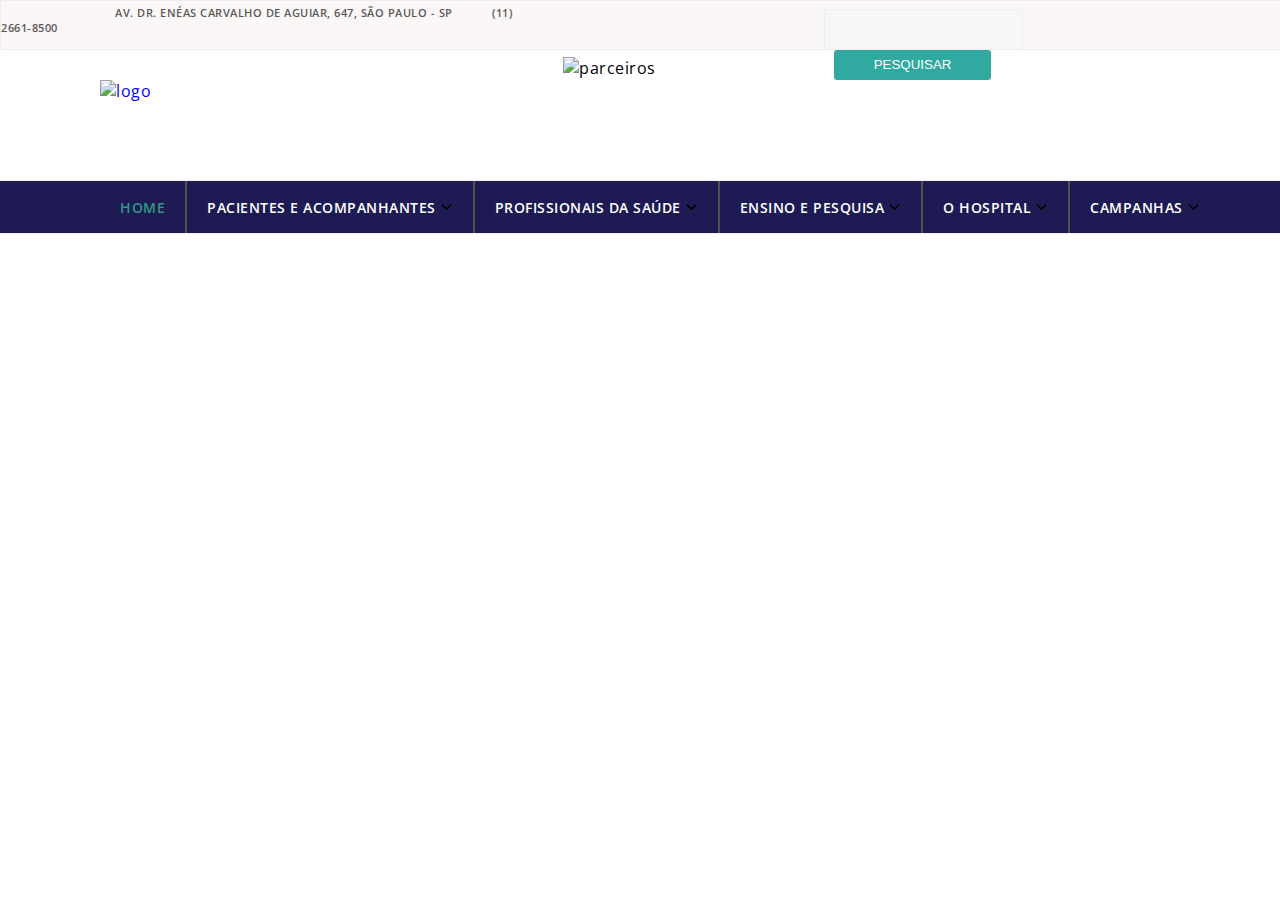
==== enfermagem.html @ 5bb4df2f "rafael / alterações no header 20/10/2023" ====
<!DOCTYPE html>
<html lang="pt-br">
<head>
    <meta charset="UTF-8">
    <meta name="viewport" content="width=device-width, initial-scale=1.0">
    <link rel="preconnect" href="https://fonts.googleapis.com">
    <link rel="preconnect" href="https://fonts.gstatic.com" crossorigin>
    <link href="https://fonts.googleapis.com/css2?family=Open+Sans:ital,wght@0,300;0,400;0,500;0,600;0,700;0,800;1,300;1,400;1,500;1,600;1,700;1,800&display=swap" rel="stylesheet">
    <link rel="stylesheet" href="style.css">

    
    <title>HOME</title>
</head>
<body>
    <div class="top-header">
        <div class="infos">
            <div class="endereco">
                <img src="https://icr.usp.br/wp-content/uploads/2017/11/location_ico.png" alt="">
                AV. DR. ENÉAS CARVALHO DE AGUIAR, 647, SÃO PAULO - SP
            </div>
            <div class="numero">
                <img src="https://icr.usp.br/wp-content/uploads/2017/11/phone_ico.png" alt="">
                (11) 2661-8500
            </div>
        </div>
        <div class="pesquisar">
            <input type="text">
            <button type="submit">PESQUISAR</button>
        </div>
    </div>
    <header>
        <div class="img-logos">
            <div class="logo-conteiner"><a href="#"><img src="https://icr.usp.br/wp-content/uploads/2022/04/logo-1.png" alt="logo" class="logo"></a></div>
            <div class="parceiros-conteiner"><img src="https://icr.usp.br/wp-content/uploads/2017/11/logos_icr_parceiros.png" alt="parceiros" class="parceiros"></div>
        </div>
        <nav>
            <div class="nav">
                <ul>
                    <li class="li-first"><a href="#" class="blue-nav" >HOME</a></li>
                    <li><a href="#">PACIENTES E ACOMPANHANTES<img src="imagens/angle-down-solid.svg" alt="" class="seta-nav"></a></li>
                    <li><a href="#">PROFISSIONAIS DA SAÚDE<img src="imagens/angle-down-solid.svg" alt="" class="seta-nav"></a></li>
                    <li><a href="#">ENSINO E PESQUISA<img src="imagens/angle-down-solid.svg" alt="" class="seta-nav"></a></li>
                    <li><a href="#">O HOSPITAL<img src="imagens/angle-down-solid.svg" alt="" class="seta-nav"></a></li>
                    <li class="li-end"><a href="#">CAMPANHAS<img src="imagens/angle-down-solid.svg" alt="" class="seta-nav"></a></li>
                </ul>
            </div>
        </nav>
    </header>
</body>
</html>
---- style.css ----
body{
    font-family: 'Open Sans', sans-serif;
    letter-spacing: 0.5px;
    font-size: 16px;
    font-style: normal;
    -webkit-font-smoothing: antialiased;
    
}
*{
    margin: 0px;
}
.top-header{    
    display: flex;
    background-color:#FCF7F7 ;
    border: 1px solid #eee;
    height: 48px;
    width: 100vw;
    color: #59595a;
    
}

.infos{
    margin-top: 3.5px;
    font-weight: 600;
    font-size: 11px;
}

.endereco{
    display: inline;
    margin-left: 100px;
    margin-right: 22px;
    cursor: pointer;
}

.numero{
    display: inline;
    margin-left: -8x;
    cursor: pointer;
}

.top-header img{
    margin-right: 10.5px;
    margin-top: 4px;

}

div.pesquisar{
    margin-left: 287px;
    margin-top: 8px;
    margin-right: 109px;
}

.pesquisar input{
    display: inline-block;
    padding: 6px 12px;
    background-color: #F7F7F7;
    border: 1px solid #eee;
    line-height: 1.70;
    width: 173px;
    color: #777;
    border-radius: 0;
    vertical-align: baseline;
    font-size: 1em;


    
}

.pesquisar input:focus{
    box-shadow: 0 0 0 0;
    outline: 0;
    border: 1px solid #eee;
}

.pesquisar button{
    color: #ffffff;
    background-color: #30aaa0;
    font-weight: 400;
    outline: 0;
    border: 0;
    border-radius: 3px;
    cursor: pointer;
    padding-inline:6px ;
    line-height: 1.65;
    padding: 4px 40px;
    transition: 0.15s all ease;
    margin-left: 10px;
    text-align: center;
}

.img-logos{
    display: flex;
    align-items: center;
    height: 130px;
}

.logo-container{
    display: table;
    float: left;
}

.logo{
    display: table-cell;
    vertical-align: middle;
    position: absolute;
    top: 80px;
    left: 100px;
}

.parceiros-conteiner{
    position: absolute;
    left: 44%;
    top: 57px;
}

.nav{
    position: relative;
    background: #fff;
    border-top: 1px solid #eee;
    background-color: #1e1b54;
    transition: 0.15s all ease;
    border-bottom:1px solid #eee;
    font-size: 14px;
    max-width: 100%;
    

}

nav ul{
    display: flex;
    color: white;
    list-style: none;
    margin: 0;
    padding: 0;
    width: 100%;
    margin-left: 100px;
    
}

ul li{
    display: flex;
    text-align: center;
    position: relative;
    height: 52px;
    border-left: 1px solid #515251;
    border-right:1px solid #515251;
    text-align: center;
    font-weight: 600;
    padding-left: 20px;
    padding-right: 20px;

}

nav a{
    height: 50px;
    display: flex;
    text-decoration: none;
    color: white;
    text-transform: uppercase;
    zoom: 1;
    margin-top: 17px;
    
}

nav a:hover{
    color: #2f9687;
    transition: color 0.2s;

}

.blue-nav{
    color: #2f9687;
}

.seta-nav{
    display: inline-block;
    height: 13px;
    width: 13px;
    font-size: inherit;
    text-rendering: auto;
    -webkit-font-smoothing: antialiased;
    -moz-osx-font-smoothing: grayscale;
    margin-left: 4px;
    margin-right: 0;
    margin-top: 3px;
}

.li-first{
    border-left: 0px;
}

.li-end{
    border-right: 0px;
}
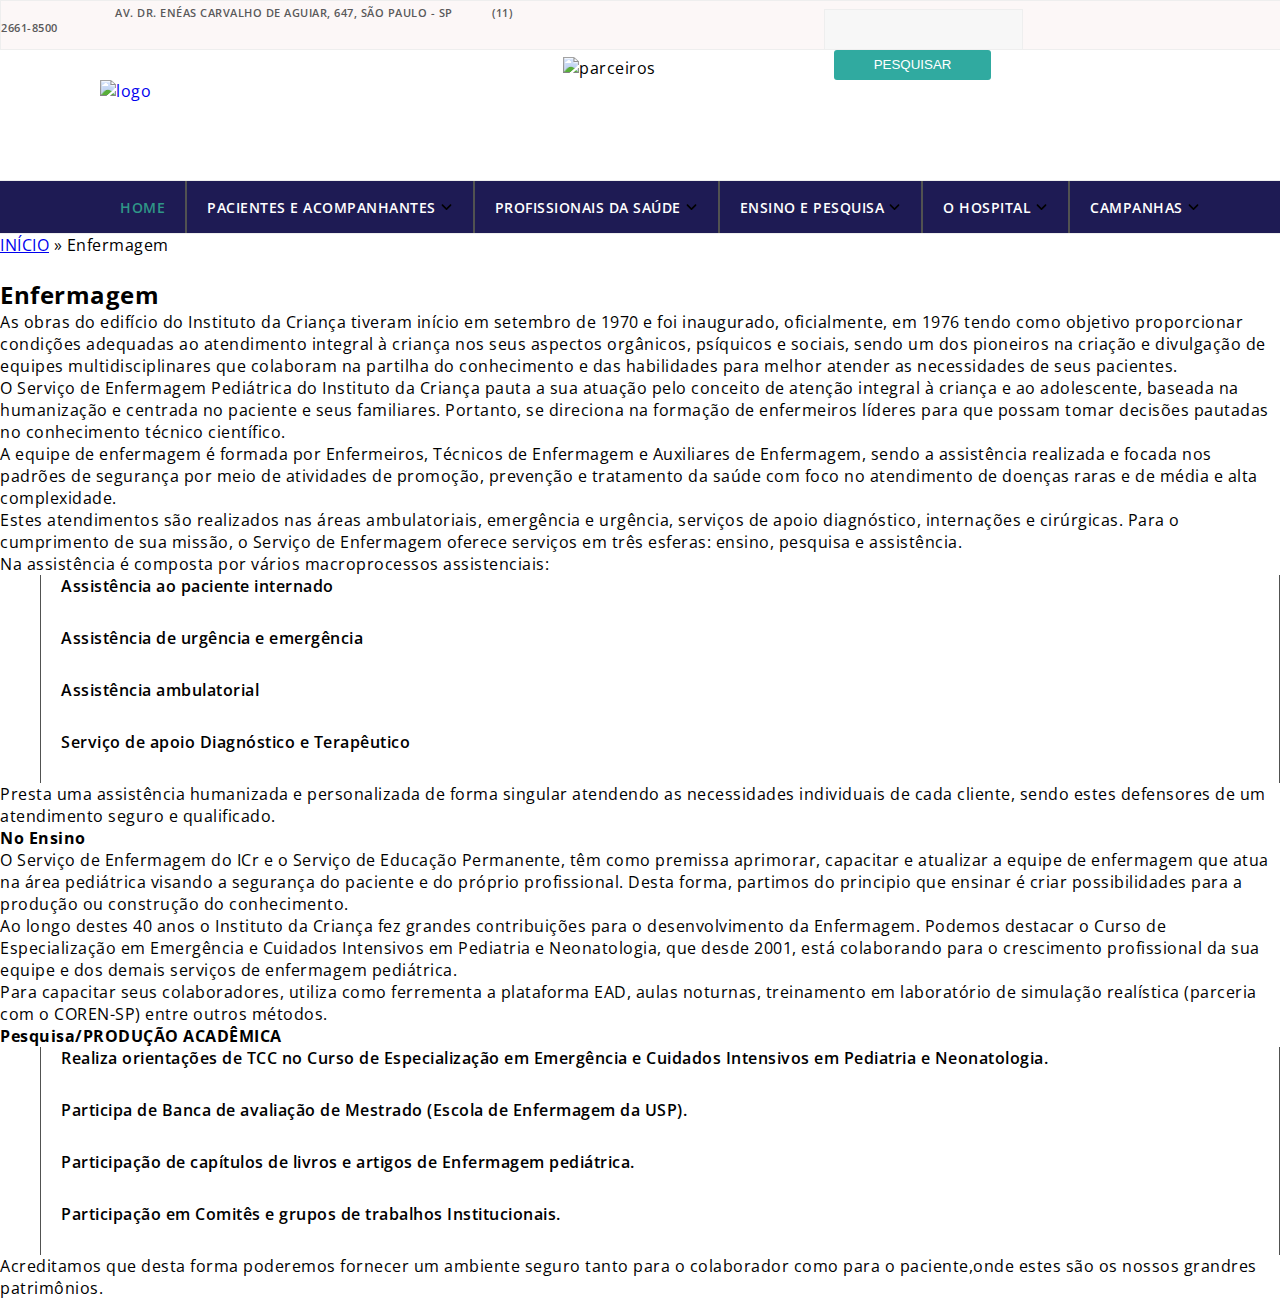
==== commit 71bcb22f: "Update enfermagem.html" ====
--- a/enfermagem.html
+++ b/enfermagem.html
@@ -46,5 +46,51 @@
             </div>
         </nav>
     </header>
+    <div class="menu-enfermagem">
+        <span>
+            <a href="index.html">INÍCIO</a>
+        </span>
+        <span>
+            » Enfermagem
+        </span>
+    </div>
+
+    <div class="enfermagem-conteudo">
+        <div class="enfermagem-titulo">
+            <img src="https://icr.usp.br/wp-content/uploads/2017/12/Instituto-da-crianc%CC%A7a-enfermagem.jpg" alt="">
+            <div>
+                <h2>
+                    Enfermagem
+                </h2>
+                <p>As obras do edifício do Instituto da Criança tiveram início em setembro de 1970 e foi inaugurado, oficialmente, em 1976 tendo como objetivo proporcionar condições adequadas ao atendimento integral à criança nos seus aspectos orgânicos, psíquicos e sociais, sendo um dos pioneiros na criação e divulgação de equipes multidisciplinares que colaboram na partilha do conhecimento e das habilidades para melhor atender as necessidades de seus pacientes.</p>
+                <p>O Serviço de Enfermagem Pediátrica do Instituto da Criança pauta a sua atuação pelo conceito de atenção integral à criança e ao adolescente, baseada na humanização e centrada no paciente e seus familiares. Portanto, se direciona na formação de enfermeiros líderes para que possam tomar decisões pautadas no conhecimento técnico científico.</p>
+            </div>
+        </div>
+        <div>
+            <p>A equipe de enfermagem é formada por Enfermeiros, Técnicos de Enfermagem e Auxiliares de Enfermagem, sendo a assistência realizada e focada nos padrões de segurança por meio de atividades de promoção, prevenção e tratamento da saúde com foco no atendimento de doenças raras e de média e alta complexidade.</p>
+            <p>Estes atendimentos são realizados nas áreas ambulatoriais, emergência e urgência, serviços de apoio diagnóstico, internações e cirúrgicas.
+                Para o cumprimento de sua missão, o Serviço de Enfermagem oferece serviços em três esferas: ensino, pesquisa e assistência.</p>
+            <p>Na assistência é composta por vários macroprocessos assistenciais:</p>
+            <ul class="enfermagem-lista">
+                <li>Assistência ao paciente internado</li>
+                <li>Assistência de urgência e emergência</li>
+                <li>Assistência ambulatorial</li>
+                <li>Serviço de apoio Diagnóstico e Terapêutico</li>
+            </ul>
+            <p>Presta uma assistência humanizada e personalizada de forma singular atendendo as necessidades individuais de cada cliente, sendo estes defensores de um atendimento seguro e qualificado.</p>
+            <h4>No Ensino</h4>
+            <p>O Serviço de Enfermagem do ICr e o Serviço de Educação Permanente, têm como premissa aprimorar, capacitar e atualizar a equipe de enfermagem que atua na área pediátrica visando a segurança do paciente e do próprio profissional. Desta forma, partimos do principio que ensinar é criar possibilidades para a produção ou construção do conhecimento.</p>
+            <p>Ao longo destes 40 anos o Instituto da Criança fez grandes contribuições para o desenvolvimento da Enfermagem. Podemos destacar o Curso de Especialização em Emergência e Cuidados Intensivos em Pediatria e Neonatologia, que desde 2001, está colaborando para o crescimento profissional da sua equipe e dos demais serviços de enfermagem pediátrica.</p>
+            <p>Para capacitar seus colaboradores, utiliza como ferrementa a plataforma EAD, aulas noturnas, treinamento em laboratório de simulação realística (parceria com o COREN-SP) entre outros métodos.</p>
+            <h4>Pesquisa/PRODUÇÃO ACADÊMICA</h4>
+            <ul class="enfermagem-lista">
+                <li>Realiza orientações de TCC no Curso de Especialização em Emergência e Cuidados Intensivos em Pediatria e Neonatologia.</li>
+                <li>Participa de Banca de avaliação de Mestrado (Escola de Enfermagem da USP).</li>
+                <li>Participação de capítulos de livros e artigos de Enfermagem pediátrica.</li>
+                <li>Participação em Comitês e grupos de trabalhos Institucionais.</li>
+            </ul>
+            <p>Acreditamos que desta forma poderemos fornecer um ambiente seguro tanto para o colaborador como para o paciente,onde estes são os nossos grandres patrimônios.</p>
+        </div>
+    </div>
 </body>
-</html>+</html>
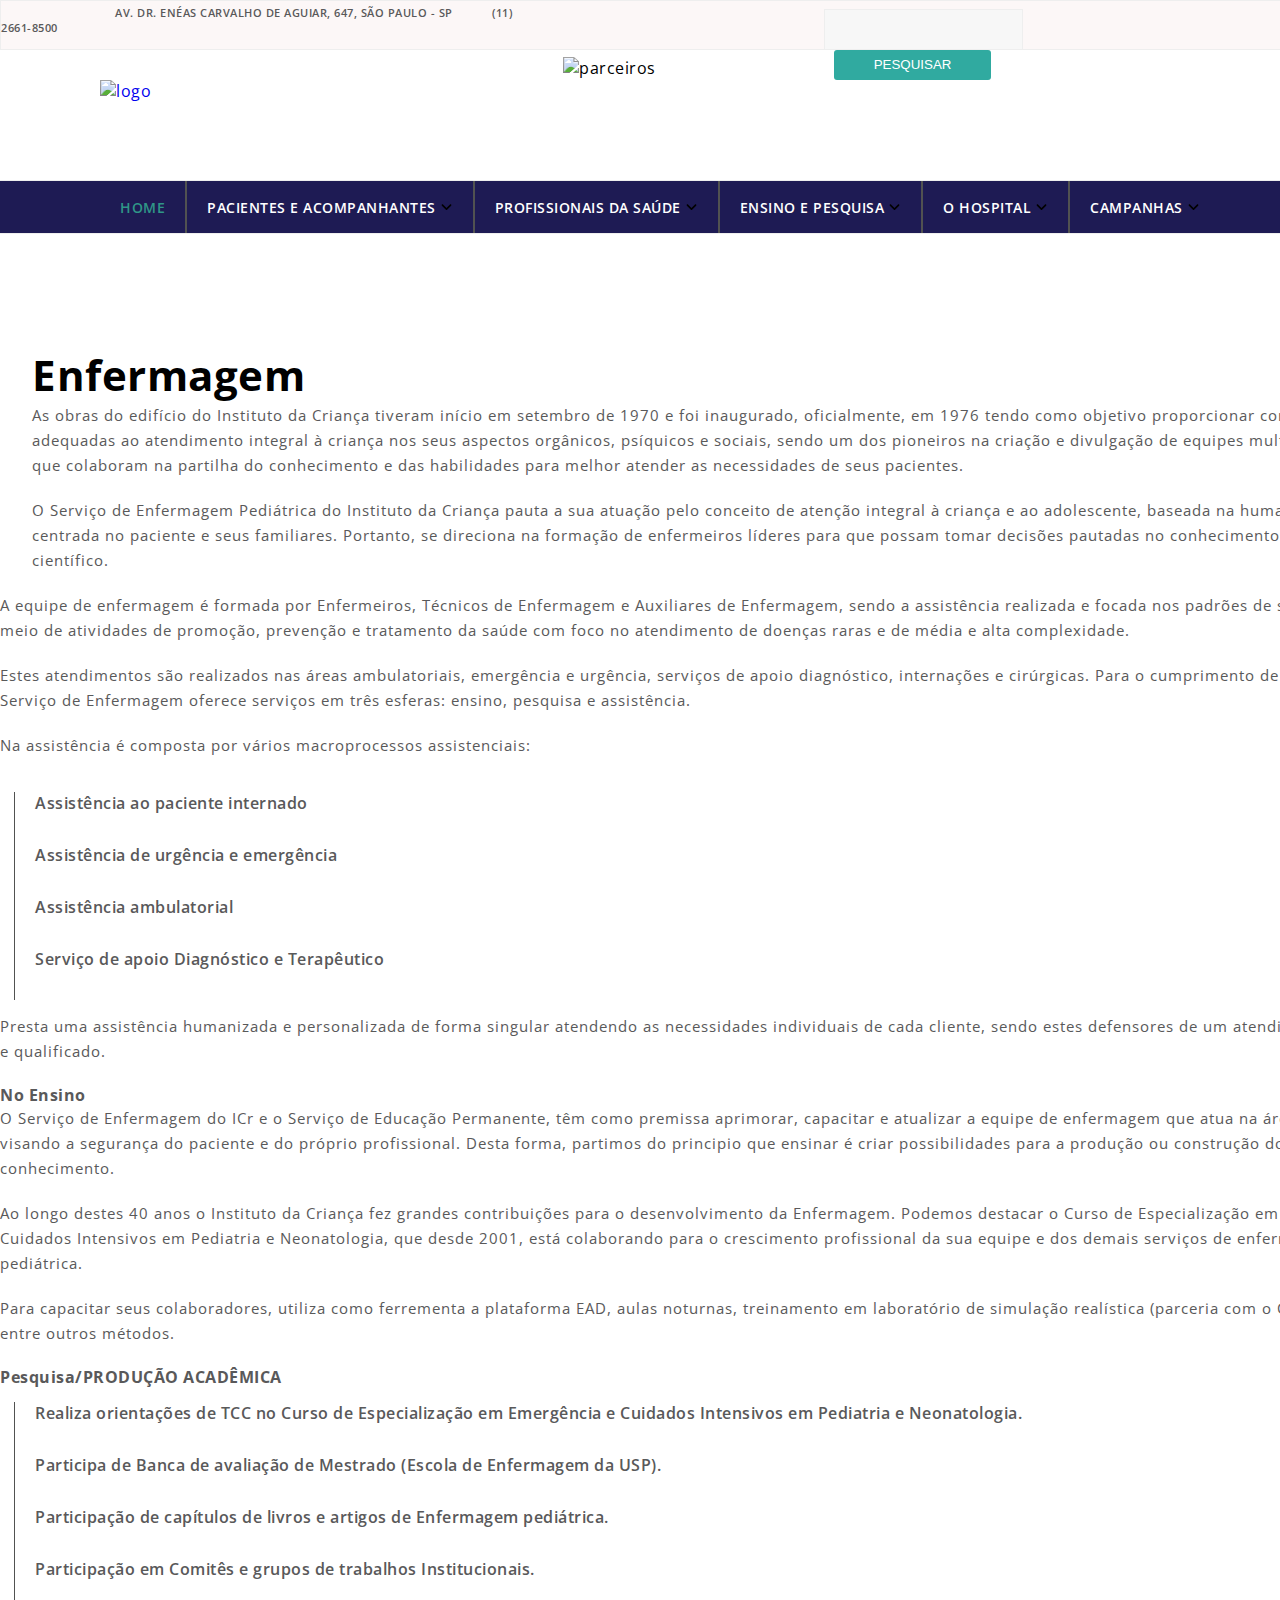
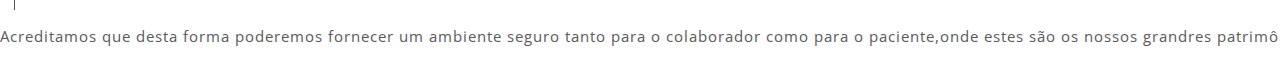
==== commit c89da875: "Merge pull request #2 from MiguellTasso/main" ====
--- a/enfermagem.html
+++ b/enfermagem.html
@@ -7,6 +7,7 @@
     <link rel="preconnect" href="https://fonts.gstatic.com" crossorigin>
     <link href="https://fonts.googleapis.com/css2?family=Open+Sans:ital,wght@0,300;0,400;0,500;0,600;0,700;0,800;1,300;1,400;1,500;1,600;1,700;1,800&display=swap" rel="stylesheet">
     <link rel="stylesheet" href="style.css">
+    <link rel="stylesheet" href="enfermagem.css">
 
     
     <title>HOME</title>
--- a/enfermagem.css
+++ b/enfermagem.css
@@ -0,0 +1,36 @@
+.menu-enfermagem{
+    background-image: url(https://icr.usp.br/wp-content/uploads/2017/11/breadcumbs_bg.png);
+    text-align: center;
+    padding: 30px 0px;
+    
+}
+.menu-enfermagem a, .menu-enfermagem span{
+    color: white;
+    text-decoration: none;
+}
+.enfermagem-conteudo{
+    width: 1400px;
+    margin: 30px auto;
+    color: #59595a;
+}
+.enfermagem-conteudo p{
+    font-size: 15px;
+    font-weight: 400;
+    margin-bottom: 20px;
+    line-height: 25px;
+    letter-spacing: 1px;
+}
+.enfermagem-titulo{
+    display: flex;
+    align-items: start;
+    column-gap: 32px;
+}
+.enfermagem-titulo h2{
+    margin-top: 0;
+    color: black;
+    font-size: 42px;
+    font-weight: 700;
+}
+.enfermagem-lista{
+    padding: 14px;
+}
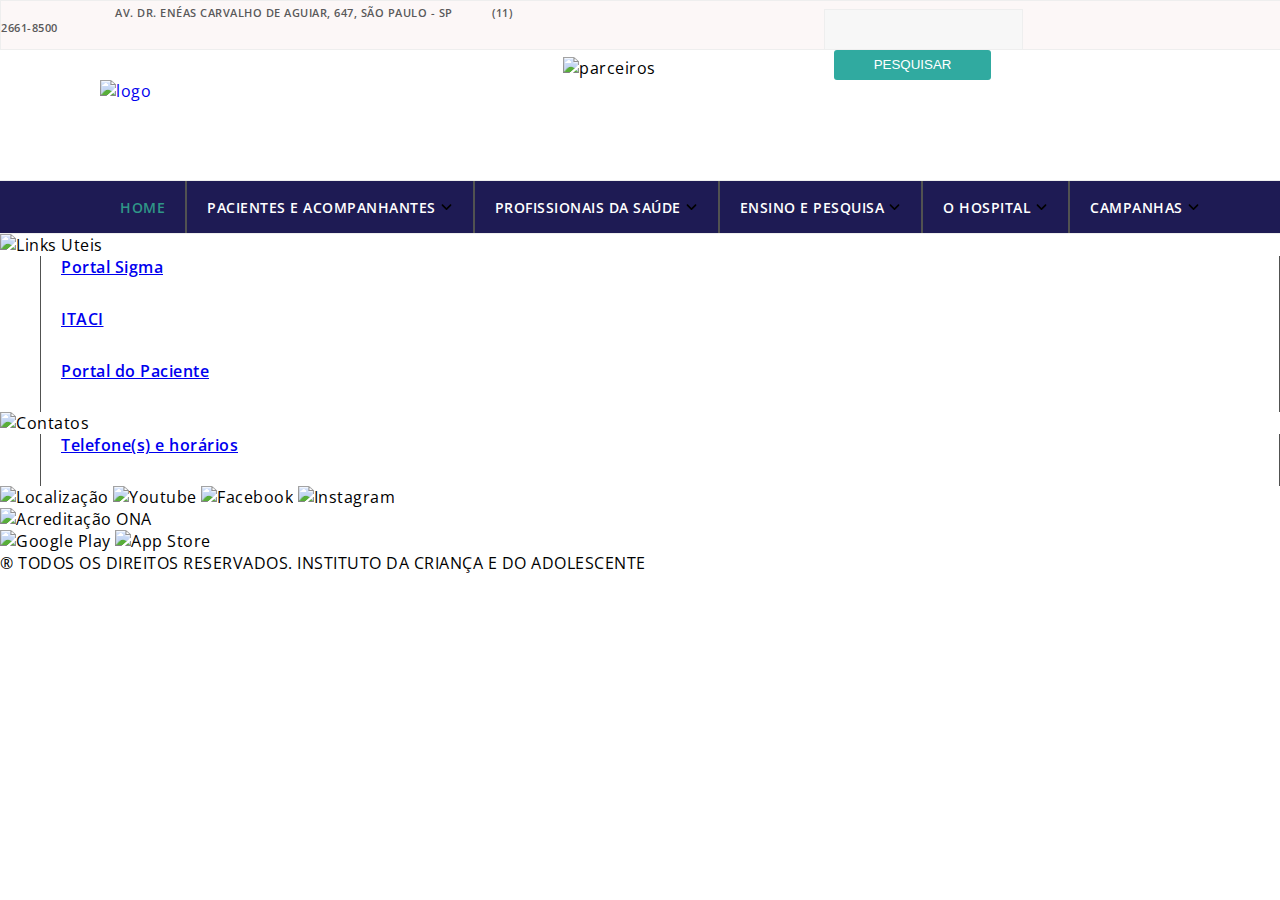
==== commit 390cfa6d: "Update enfermagem.html" ====
--- a/enfermagem.html
+++ b/enfermagem.html
@@ -7,7 +7,8 @@
     <link rel="preconnect" href="https://fonts.gstatic.com" crossorigin>
     <link href="https://fonts.googleapis.com/css2?family=Open+Sans:ital,wght@0,300;0,400;0,500;0,600;0,700;0,800;1,300;1,400;1,500;1,600;1,700;1,800&display=swap" rel="stylesheet">
     <link rel="stylesheet" href="style.css">
-    <link rel="stylesheet" href="enfermagem.css">
+    <link rel="stylesheet" href="header.css">
+    <link rel="stylesheet" href="footer.css">
 
     
     <title>HOME</title>
@@ -47,51 +48,49 @@
             </div>
         </nav>
     </header>
-    <div class="menu-enfermagem">
-        <span>
-            <a href="index.html">INÍCIO</a>
-        </span>
-        <span>
-            » Enfermagem
-        </span>
-    </div>
 
-    <div class="enfermagem-conteudo">
-        <div class="enfermagem-titulo">
-            <img src="https://icr.usp.br/wp-content/uploads/2017/12/Instituto-da-crianc%CC%A7a-enfermagem.jpg" alt="">
-            <div>
-                <h2>
-                    Enfermagem
-                </h2>
-                <p>As obras do edifício do Instituto da Criança tiveram início em setembro de 1970 e foi inaugurado, oficialmente, em 1976 tendo como objetivo proporcionar condições adequadas ao atendimento integral à criança nos seus aspectos orgânicos, psíquicos e sociais, sendo um dos pioneiros na criação e divulgação de equipes multidisciplinares que colaboram na partilha do conhecimento e das habilidades para melhor atender as necessidades de seus pacientes.</p>
-                <p>O Serviço de Enfermagem Pediátrica do Instituto da Criança pauta a sua atuação pelo conceito de atenção integral à criança e ao adolescente, baseada na humanização e centrada no paciente e seus familiares. Portanto, se direciona na formação de enfermeiros líderes para que possam tomar decisões pautadas no conhecimento técnico científico.</p>
+    <footer>
+        <div class="conteudo">
+            <div class="links">
+                <img class="links-imagem" src="https://icr.usp.br/wp-content/uploads/2022/04/download.png" alt="Links Uteis">
+                <ul class="lista-links">
+                    <li class="lista-links__item">
+                        <a class="lista-links__link" href="/">Portal Sigma</a>
+                    </li>
+                    <li class="lista-links__item">
+                        <a class="lista-links__link" href="/">ITACI</a>
+                    </li>
+                    <li class="lista-links__item">
+                        <a class="lista-links__link" href="portal_paciente.html">Portal do Paciente</a>
+                    </li>
+                </ul>
+            </div>
+            
+            <div class="contatos">
+                <img class="contatos-imagem" src="https://icr.usp.br/wp-content/uploads/2022/04/contatos.png" alt="Contatos">
+                <ul class="lista-links">
+                    <li class="lista-links__item">
+                        <a class="lista-links__link" href="/">Telefone(s) e horários</a>
+                    </li>
+                </ul>
+                <div class="contatos__redes">
+                    <img class="contatos__redes-imagem" src="https://icr.usp.br/wp-content/uploads/2022/04/icon-location.png" alt="Localização">
+                    <img class="contatos__redes-imagem" src="https://icr.usp.br/wp-content/uploads/2022/04/icon-youtube.png" alt="Youtube">
+                    <img class="contatos__redes-imagem" src="https://icr.usp.br/wp-content/uploads/2022/04/icon-facebook.png" alt="Facebook">
+                    <img class="contatos__redes-imagem" src="https://icr.usp.br/wp-content/uploads/2022/04/icon-instagram.png" alt="Instagram">
+                </div>
+            </div>
+            <div class="acreditacao">
+                <img class="acreditacao-imagem" src="https://icr.usp.br/wp-content/uploads/2022/04/ona.png" alt="Acreditação ONA">
+                <div class="acreditacao__lojas">
+                    <img src="https://icr.usp.br/wp-content/uploads/2022/04/googleplay-300x89.png" alt="Google Play">
+                    <img src="https://icr.usp.br/wp-content/uploads/2022/04/appstore-300x89.png" alt="App Store">
+                </div>
             </div>
         </div>
-        <div>
-            <p>A equipe de enfermagem é formada por Enfermeiros, Técnicos de Enfermagem e Auxiliares de Enfermagem, sendo a assistência realizada e focada nos padrões de segurança por meio de atividades de promoção, prevenção e tratamento da saúde com foco no atendimento de doenças raras e de média e alta complexidade.</p>
-            <p>Estes atendimentos são realizados nas áreas ambulatoriais, emergência e urgência, serviços de apoio diagnóstico, internações e cirúrgicas.
-                Para o cumprimento de sua missão, o Serviço de Enfermagem oferece serviços em três esferas: ensino, pesquisa e assistência.</p>
-            <p>Na assistência é composta por vários macroprocessos assistenciais:</p>
-            <ul class="enfermagem-lista">
-                <li>Assistência ao paciente internado</li>
-                <li>Assistência de urgência e emergência</li>
-                <li>Assistência ambulatorial</li>
-                <li>Serviço de apoio Diagnóstico e Terapêutico</li>
-            </ul>
-            <p>Presta uma assistência humanizada e personalizada de forma singular atendendo as necessidades individuais de cada cliente, sendo estes defensores de um atendimento seguro e qualificado.</p>
-            <h4>No Ensino</h4>
-            <p>O Serviço de Enfermagem do ICr e o Serviço de Educação Permanente, têm como premissa aprimorar, capacitar e atualizar a equipe de enfermagem que atua na área pediátrica visando a segurança do paciente e do próprio profissional. Desta forma, partimos do principio que ensinar é criar possibilidades para a produção ou construção do conhecimento.</p>
-            <p>Ao longo destes 40 anos o Instituto da Criança fez grandes contribuições para o desenvolvimento da Enfermagem. Podemos destacar o Curso de Especialização em Emergência e Cuidados Intensivos em Pediatria e Neonatologia, que desde 2001, está colaborando para o crescimento profissional da sua equipe e dos demais serviços de enfermagem pediátrica.</p>
-            <p>Para capacitar seus colaboradores, utiliza como ferrementa a plataforma EAD, aulas noturnas, treinamento em laboratório de simulação realística (parceria com o COREN-SP) entre outros métodos.</p>
-            <h4>Pesquisa/PRODUÇÃO ACADÊMICA</h4>
-            <ul class="enfermagem-lista">
-                <li>Realiza orientações de TCC no Curso de Especialização em Emergência e Cuidados Intensivos em Pediatria e Neonatologia.</li>
-                <li>Participa de Banca de avaliação de Mestrado (Escola de Enfermagem da USP).</li>
-                <li>Participação de capítulos de livros e artigos de Enfermagem pediátrica.</li>
-                <li>Participação em Comitês e grupos de trabalhos Institucionais.</li>
-            </ul>
-            <p>Acreditamos que desta forma poderemos fornecer um ambiente seguro tanto para o colaborador como para o paciente,onde estes são os nossos grandres patrimônios.</p>
+        <div class="direitos">
+            <p>® TODOS OS DIREITOS RESERVADOS. INSTITUTO DA CRIANÇA E DO ADOLESCENTE</p>
         </div>
-    </div>
+    </footer>
 </body>
-</html>
+</html>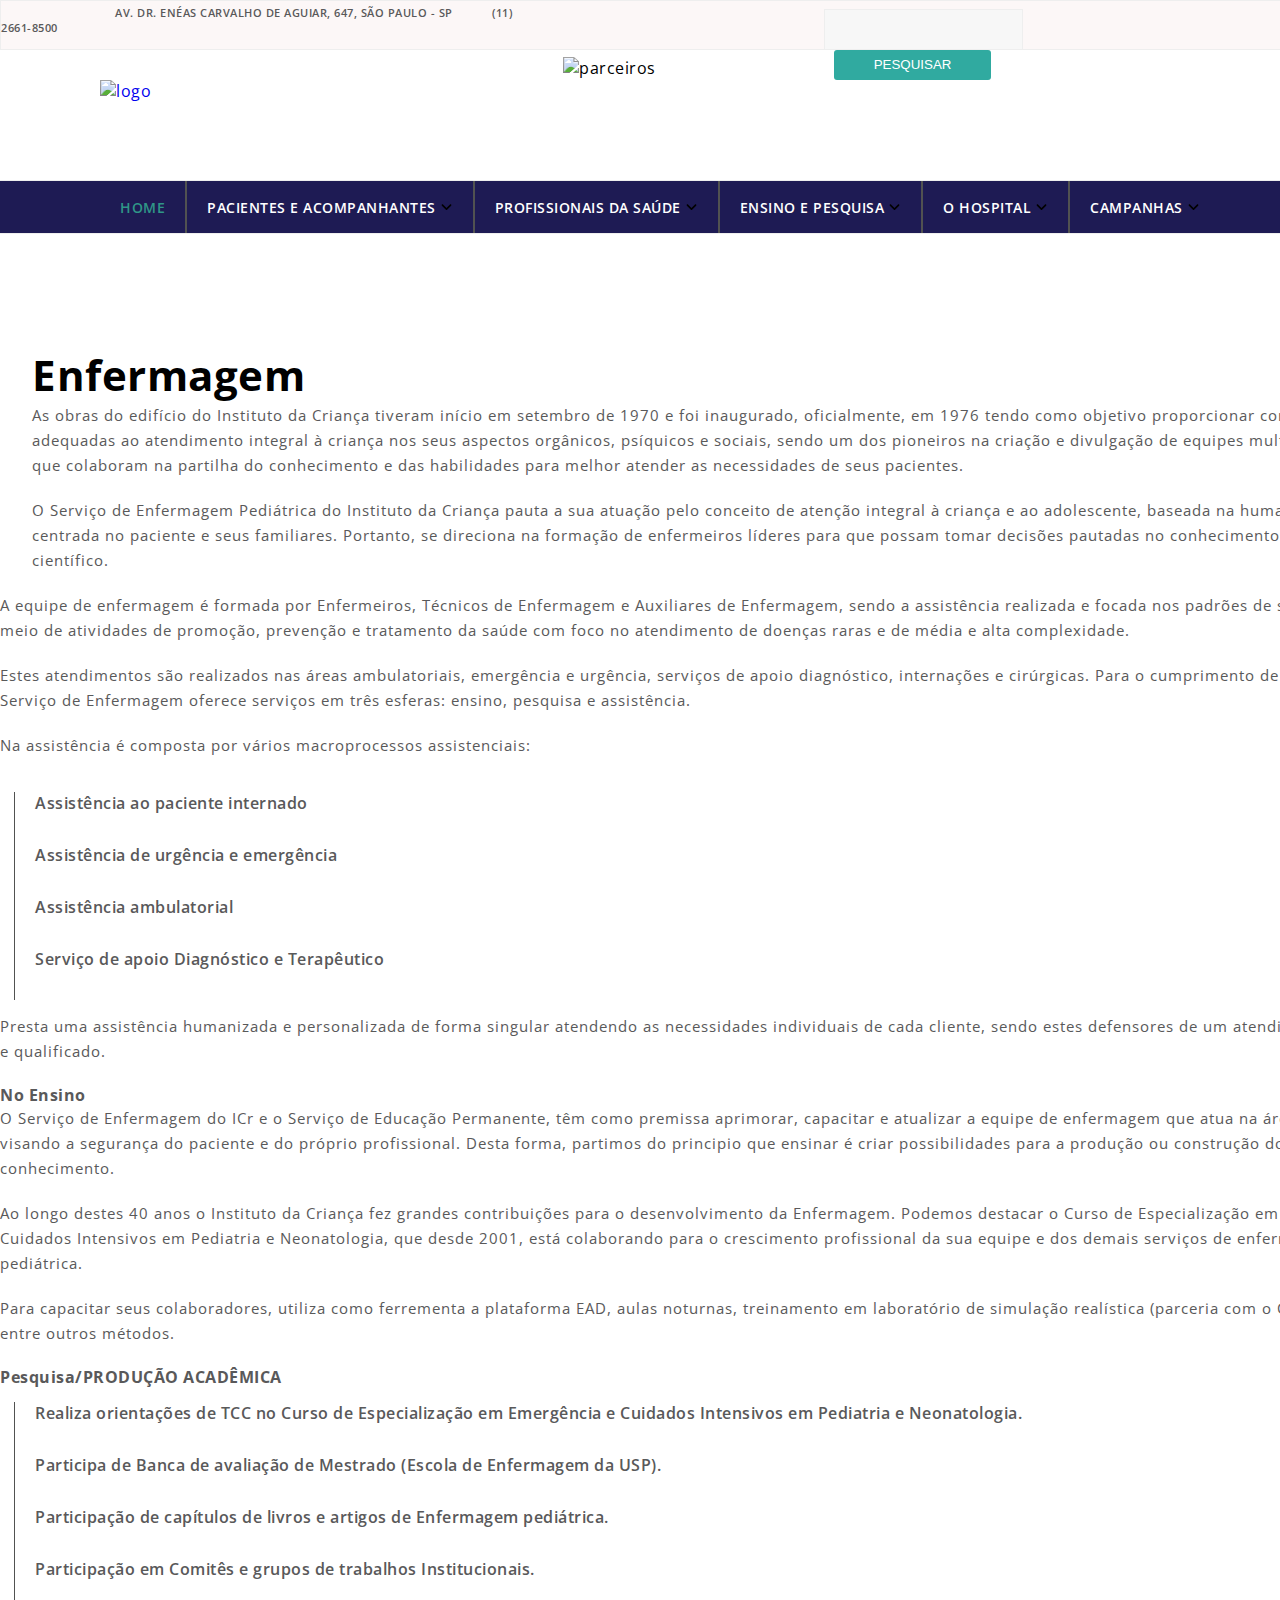
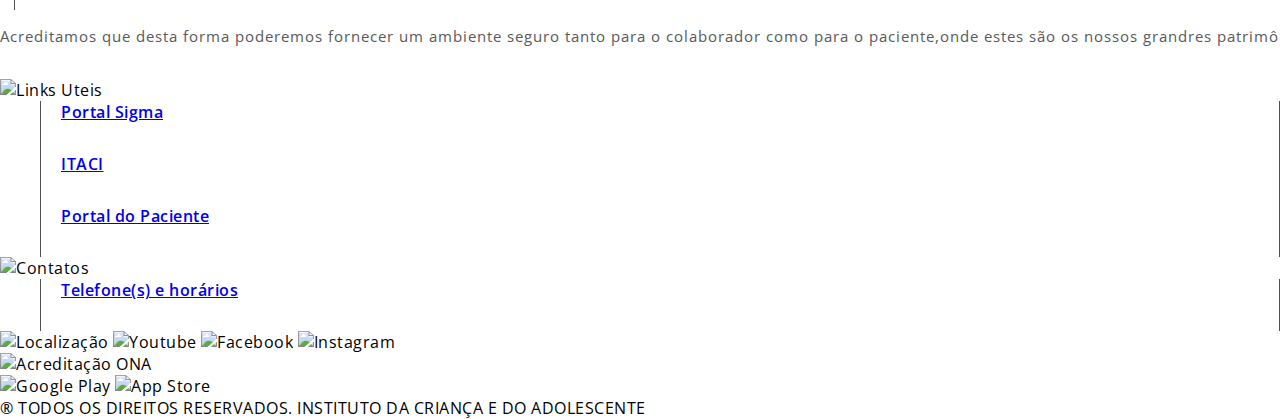
==== commit a536b823: "Merge branch 'main' into pr/1" ====
--- a/enfermagem.html
+++ b/enfermagem.html
@@ -9,11 +9,13 @@
     <link rel="stylesheet" href="style.css">
     <link rel="stylesheet" href="header.css">
     <link rel="stylesheet" href="footer.css">
+    <link rel="stylesheet" href="enfermagem.css">
 
     
     <title>HOME</title>
 </head>
 <body>
+    <!--TOP HEADER-->
     <div class="top-header">
         <div class="infos">
             <div class="endereco">
@@ -30,6 +32,7 @@
             <button type="submit">PESQUISAR</button>
         </div>
     </div>
+    <!--HEADER-->
     <header>
         <div class="img-logos">
             <div class="logo-conteiner"><a href="#"><img src="https://icr.usp.br/wp-content/uploads/2022/04/logo-1.png" alt="logo" class="logo"></a></div>
@@ -49,6 +52,56 @@
         </nav>
     </header>
 
+    <!--MAIN-->
+    <div class="menu-enfermagem">
+        <span>
+            <a href="index.html">INÍCIO</a>
+        </span>
+        <span>
+            » Enfermagem
+        </span>
+    </div>
+
+    <div class="enfermagem-conteudo">
+        <div class="enfermagem-titulo">
+            <img src="https://icr.usp.br/wp-content/uploads/2017/12/Instituto-da-crianc%CC%A7a-enfermagem.jpg" alt="">
+            <div>
+                <h2>
+                    Enfermagem
+                </h2>
+                <p>As obras do edifício do Instituto da Criança tiveram início em setembro de 1970 e foi inaugurado, oficialmente, em 1976 tendo como objetivo proporcionar condições adequadas ao atendimento integral à criança nos seus aspectos orgânicos, psíquicos e sociais, sendo um dos pioneiros na criação e divulgação de equipes multidisciplinares que colaboram na partilha do conhecimento e das habilidades para melhor atender as necessidades de seus pacientes.</p>
+                <p>O Serviço de Enfermagem Pediátrica do Instituto da Criança pauta a sua atuação pelo conceito de atenção integral à criança e ao adolescente, baseada na humanização e centrada no paciente e seus familiares. Portanto, se direciona na formação de enfermeiros líderes para que possam tomar decisões pautadas no conhecimento técnico científico.</p>
+            </div>
+        </div>
+        <div>
+            <p>A equipe de enfermagem é formada por Enfermeiros, Técnicos de Enfermagem e Auxiliares de Enfermagem, sendo a assistência realizada e focada nos padrões de segurança por meio de atividades de promoção, prevenção e tratamento da saúde com foco no atendimento de doenças raras e de média e alta complexidade.</p>
+            <p>Estes atendimentos são realizados nas áreas ambulatoriais, emergência e urgência, serviços de apoio diagnóstico, internações e cirúrgicas.
+                Para o cumprimento de sua missão, o Serviço de Enfermagem oferece serviços em três esferas: ensino, pesquisa e assistência.</p>
+            <p>Na assistência é composta por vários macroprocessos assistenciais:</p>
+            <ul class="enfermagem-lista">
+                <li>Assistência ao paciente internado</li>
+                <li>Assistência de urgência e emergência</li>
+                <li>Assistência ambulatorial</li>
+                <li>Serviço de apoio Diagnóstico e Terapêutico</li>
+            </ul>
+            <p>Presta uma assistência humanizada e personalizada de forma singular atendendo as necessidades individuais de cada cliente, sendo estes defensores de um atendimento seguro e qualificado.</p>
+            <h4>No Ensino</h4>
+            <p>O Serviço de Enfermagem do ICr e o Serviço de Educação Permanente, têm como premissa aprimorar, capacitar e atualizar a equipe de enfermagem que atua na área pediátrica visando a segurança do paciente e do próprio profissional. Desta forma, partimos do principio que ensinar é criar possibilidades para a produção ou construção do conhecimento.</p>
+            <p>Ao longo destes 40 anos o Instituto da Criança fez grandes contribuições para o desenvolvimento da Enfermagem. Podemos destacar o Curso de Especialização em Emergência e Cuidados Intensivos em Pediatria e Neonatologia, que desde 2001, está colaborando para o crescimento profissional da sua equipe e dos demais serviços de enfermagem pediátrica.</p>
+            <p>Para capacitar seus colaboradores, utiliza como ferrementa a plataforma EAD, aulas noturnas, treinamento em laboratório de simulação realística (parceria com o COREN-SP) entre outros métodos.</p>
+            <h4>Pesquisa/PRODUÇÃO ACADÊMICA</h4>
+            <ul class="enfermagem-lista">
+                <li>Realiza orientações de TCC no Curso de Especialização em Emergência e Cuidados Intensivos em Pediatria e Neonatologia.</li>
+                <li>Participa de Banca de avaliação de Mestrado (Escola de Enfermagem da USP).</li>
+                <li>Participação de capítulos de livros e artigos de Enfermagem pediátrica.</li>
+                <li>Participação em Comitês e grupos de trabalhos Institucionais.</li>
+            </ul>
+            <p>Acreditamos que desta forma poderemos fornecer um ambiente seguro tanto para o colaborador como para o paciente,onde estes são os nossos grandres patrimônios.</p>
+        </div>
+    </div>
+
+
+    <!--FOOTER-->
     <footer>
         <div class="conteudo">
             <div class="links">
@@ -92,5 +145,6 @@
             <p>® TODOS OS DIREITOS RESERVADOS. INSTITUTO DA CRIANÇA E DO ADOLESCENTE</p>
         </div>
     </footer>
+
 </body>
-</html>+</html>
--- a/enfermagem.css
+++ b/enfermagem.css
@@ -0,0 +1,36 @@
+.menu-enfermagem{
+    background-image: url(https://icr.usp.br/wp-content/uploads/2017/11/breadcumbs_bg.png);
+    text-align: center;
+    padding: 30px 0px;
+    
+}
+.menu-enfermagem a, .menu-enfermagem span{
+    color: white;
+    text-decoration: none;
+}
+.enfermagem-conteudo{
+    width: 1400px;
+    margin: 30px auto;
+    color: #59595a;
+}
+.enfermagem-conteudo p{
+    font-size: 15px;
+    font-weight: 400;
+    margin-bottom: 20px;
+    line-height: 25px;
+    letter-spacing: 1px;
+}
+.enfermagem-titulo{
+    display: flex;
+    align-items: start;
+    column-gap: 32px;
+}
+.enfermagem-titulo h2{
+    margin-top: 0;
+    color: black;
+    font-size: 42px;
+    font-weight: 700;
+}
+.enfermagem-lista{
+    padding: 14px;
+}
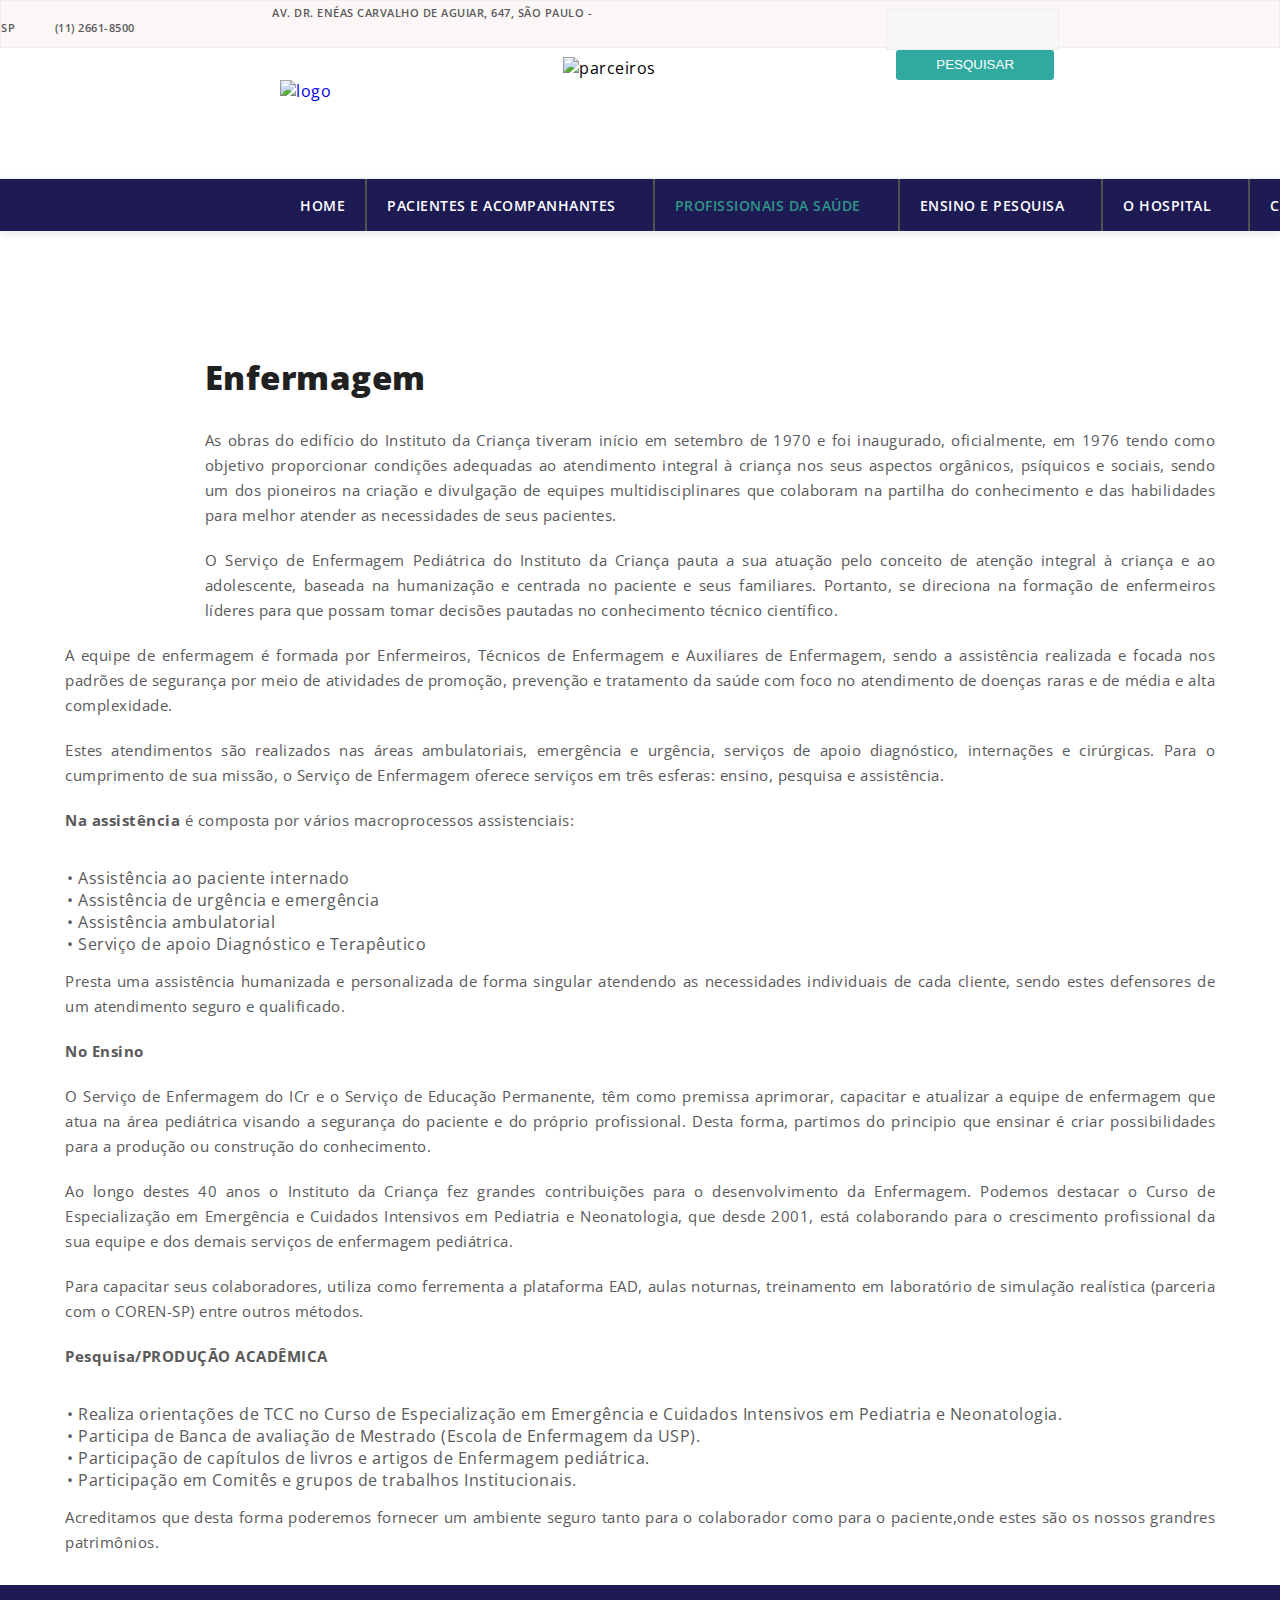
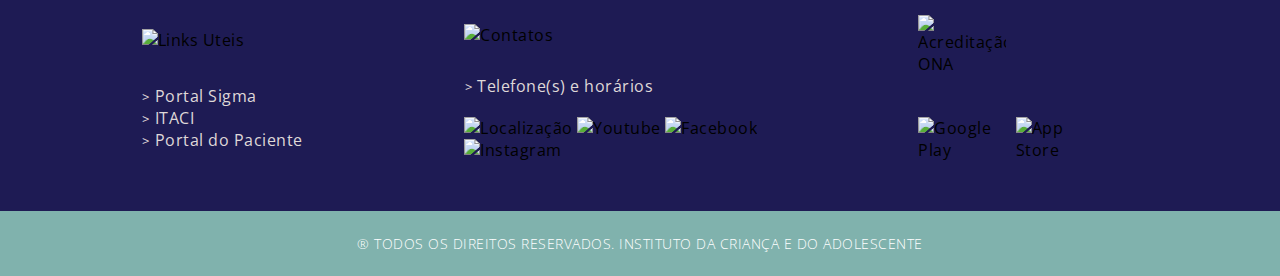
==== commit 0dd03708: "detalhes, imagem, header, paragrafos, listas" ====
--- a/enfermagem.html
+++ b/enfermagem.html
@@ -41,12 +41,12 @@
         <nav>
             <div class="nav">
                 <ul>
-                    <li class="li-first"><a href="#" class="blue-nav" >HOME</a></li>
-                    <li><a href="#">PACIENTES E ACOMPANHANTES<img src="imagens/angle-down-solid.svg" alt="" class="seta-nav"></a></li>
-                    <li><a href="#">PROFISSIONAIS DA SAÚDE<img src="imagens/angle-down-solid.svg" alt="" class="seta-nav"></a></li>
-                    <li><a href="#">ENSINO E PESQUISA<img src="imagens/angle-down-solid.svg" alt="" class="seta-nav"></a></li>
-                    <li><a href="#">O HOSPITAL<img src="imagens/angle-down-solid.svg" alt="" class="seta-nav"></a></li>
-                    <li class="li-end"><a href="#">CAMPANHAS<img src="imagens/angle-down-solid.svg" alt="" class="seta-nav"></a></li>
+                    <li class="li-first"><a href="#">HOME</a></li>
+                    <li><a href="#">PACIENTES E ACOMPANHANTES<img src="imagens/icons8-down-arrow-24 (1).png" alt="" class="seta-nav"></a></li>
+                    <li><a href="#"  class="blue-nav" >PROFISSIONAIS DA SAÚDE<img src="imagens/icons8-down-arrow-24 (1).png" alt="" class="seta-nav"></a></li>
+                    <li><a href="#">ENSINO E PESQUISA<img src="imagens/icons8-down-arrow-24 (1).png" alt="" class="seta-nav"></a></li>
+                    <li><a href="#">O HOSPITAL<img src="imagens/icons8-down-arrow-24 (1).png" alt="" class="seta-nav"></a></li>
+                    <li class="li-end"><a href="#">CAMPANHAS<img src="imagens/icons8-down-arrow-24 (1).png" alt="" class="seta-nav"></a></li>
                 </ul>
             </div>
         </nav>
@@ -55,7 +55,7 @@
     <!--MAIN-->
     <div class="menu-enfermagem">
         <span>
-            <a href="index.html">INÍCIO</a>
+            <a href="index.html" style="font-size: 13px;">INÍCIO</a>
         </span>
         <span>
             » Enfermagem
@@ -63,8 +63,8 @@
     </div>
 
     <div class="enfermagem-conteudo">
-        <div class="enfermagem-titulo">
-            <img src="https://icr.usp.br/wp-content/uploads/2017/12/Instituto-da-crianc%CC%A7a-enfermagem.jpg" alt="">
+        <div class="enfermagem-titulo justify">
+            <img src="https://icr.usp.br/wp-content/uploads/2017/12/Instituto-da-crianc%CC%A7a-enfermagem.jpg" alt="" class="img-size-enfermagem">
             <div>
                 <h2>
                     Enfermagem
@@ -73,28 +73,28 @@
                 <p>O Serviço de Enfermagem Pediátrica do Instituto da Criança pauta a sua atuação pelo conceito de atenção integral à criança e ao adolescente, baseada na humanização e centrada no paciente e seus familiares. Portanto, se direciona na formação de enfermeiros líderes para que possam tomar decisões pautadas no conhecimento técnico científico.</p>
             </div>
         </div>
-        <div>
+        <div class="justify">
             <p>A equipe de enfermagem é formada por Enfermeiros, Técnicos de Enfermagem e Auxiliares de Enfermagem, sendo a assistência realizada e focada nos padrões de segurança por meio de atividades de promoção, prevenção e tratamento da saúde com foco no atendimento de doenças raras e de média e alta complexidade.</p>
             <p>Estes atendimentos são realizados nas áreas ambulatoriais, emergência e urgência, serviços de apoio diagnóstico, internações e cirúrgicas.
                 Para o cumprimento de sua missão, o Serviço de Enfermagem oferece serviços em três esferas: ensino, pesquisa e assistência.</p>
-            <p>Na assistência é composta por vários macroprocessos assistenciais:</p>
+            <p><strong>Na assistência</strong> é composta por vários macroprocessos assistenciais:</p>
             <ul class="enfermagem-lista">
-                <li>Assistência ao paciente internado</li>
-                <li>Assistência de urgência e emergência</li>
-                <li>Assistência ambulatorial</li>
-                <li>Serviço de apoio Diagnóstico e Terapêutico</li>
+                <li>• Assistência ao paciente internado</li>
+                <li>• Assistência de urgência e emergência</li>
+                <li>• Assistência ambulatorial</li>
+                <li>• Serviço de apoio Diagnóstico e Terapêutico</li>
             </ul>
             <p>Presta uma assistência humanizada e personalizada de forma singular atendendo as necessidades individuais de cada cliente, sendo estes defensores de um atendimento seguro e qualificado.</p>
-            <h4>No Ensino</h4>
+            <p><strong>No Ensino</strong></p>
             <p>O Serviço de Enfermagem do ICr e o Serviço de Educação Permanente, têm como premissa aprimorar, capacitar e atualizar a equipe de enfermagem que atua na área pediátrica visando a segurança do paciente e do próprio profissional. Desta forma, partimos do principio que ensinar é criar possibilidades para a produção ou construção do conhecimento.</p>
             <p>Ao longo destes 40 anos o Instituto da Criança fez grandes contribuições para o desenvolvimento da Enfermagem. Podemos destacar o Curso de Especialização em Emergência e Cuidados Intensivos em Pediatria e Neonatologia, que desde 2001, está colaborando para o crescimento profissional da sua equipe e dos demais serviços de enfermagem pediátrica.</p>
             <p>Para capacitar seus colaboradores, utiliza como ferrementa a plataforma EAD, aulas noturnas, treinamento em laboratório de simulação realística (parceria com o COREN-SP) entre outros métodos.</p>
-            <h4>Pesquisa/PRODUÇÃO ACADÊMICA</h4>
+            <p><strong>Pesquisa/PRODUÇÃO ACADÊMICA</strong></p>
             <ul class="enfermagem-lista">
-                <li>Realiza orientações de TCC no Curso de Especialização em Emergência e Cuidados Intensivos em Pediatria e Neonatologia.</li>
-                <li>Participa de Banca de avaliação de Mestrado (Escola de Enfermagem da USP).</li>
-                <li>Participação de capítulos de livros e artigos de Enfermagem pediátrica.</li>
-                <li>Participação em Comitês e grupos de trabalhos Institucionais.</li>
+                <li>• Realiza orientações de TCC no Curso de Especialização em Emergência e Cuidados Intensivos em Pediatria e Neonatologia.</li>
+                <li>• Participa de Banca de avaliação de Mestrado (Escola de Enfermagem da USP).</li>
+                <li>• Participação de capítulos de livros e artigos de Enfermagem pediátrica.</li>
+                <li>• Participação em Comitês e grupos de trabalhos Institucionais.</li>
             </ul>
             <p>Acreditamos que desta forma poderemos fornecer um ambiente seguro tanto para o colaborador como para o paciente,onde estes são os nossos grandres patrimônios.</p>
         </div>
--- a/style.css
+++ b/style.css
@@ -4,193 +4,16 @@
     font-size: 16px;
     font-style: normal;
     -webkit-font-smoothing: antialiased;
-    
+    overflow-x: hidden;
 }
+
 *{
     margin: 0px;
-}
-.top-header{    
-    display: flex;
-    background-color:#FCF7F7 ;
-    border: 1px solid #eee;
-    height: 48px;
-    width: 100vw;
-    color: #59595a;
-    
+    padding: 0px;
+    box-sizing: border-box;
 }
 
-.infos{
-    margin-top: 3.5px;
-    font-weight: 600;
-    font-size: 11px;
+.imagem-home img{
+    width: 100%;
 }
 
-.endereco{
-    display: inline;
-    margin-left: 100px;
-    margin-right: 22px;
-    cursor: pointer;
-}
-
-.numero{
-    display: inline;
-    margin-left: -8x;
-    cursor: pointer;
-}
-
-.top-header img{
-    margin-right: 10.5px;
-    margin-top: 4px;
-
-}
-
-div.pesquisar{
-    margin-left: 287px;
-    margin-top: 8px;
-    margin-right: 109px;
-}
-
-.pesquisar input{
-    display: inline-block;
-    padding: 6px 12px;
-    background-color: #F7F7F7;
-    border: 1px solid #eee;
-    line-height: 1.70;
-    width: 173px;
-    color: #777;
-    border-radius: 0;
-    vertical-align: baseline;
-    font-size: 1em;
-
-
-    
-}
-
-.pesquisar input:focus{
-    box-shadow: 0 0 0 0;
-    outline: 0;
-    border: 1px solid #eee;
-}
-
-.pesquisar button{
-    color: #ffffff;
-    background-color: #30aaa0;
-    font-weight: 400;
-    outline: 0;
-    border: 0;
-    border-radius: 3px;
-    cursor: pointer;
-    padding-inline:6px ;
-    line-height: 1.65;
-    padding: 4px 40px;
-    transition: 0.15s all ease;
-    margin-left: 10px;
-    text-align: center;
-}
-
-.img-logos{
-    display: flex;
-    align-items: center;
-    height: 130px;
-}
-
-.logo-container{
-    display: table;
-    float: left;
-}
-
-.logo{
-    display: table-cell;
-    vertical-align: middle;
-    position: absolute;
-    top: 80px;
-    left: 100px;
-}
-
-.parceiros-conteiner{
-    position: absolute;
-    left: 44%;
-    top: 57px;
-}
-
-.nav{
-    position: relative;
-    background: #fff;
-    border-top: 1px solid #eee;
-    background-color: #1e1b54;
-    transition: 0.15s all ease;
-    border-bottom:1px solid #eee;
-    font-size: 14px;
-    max-width: 100%;
-    
-
-}
-
-nav ul{
-    display: flex;
-    color: white;
-    list-style: none;
-    margin: 0;
-    padding: 0;
-    width: 100%;
-    margin-left: 100px;
-    
-}
-
-ul li{
-    display: flex;
-    text-align: center;
-    position: relative;
-    height: 52px;
-    border-left: 1px solid #515251;
-    border-right:1px solid #515251;
-    text-align: center;
-    font-weight: 600;
-    padding-left: 20px;
-    padding-right: 20px;
-
-}
-
-nav a{
-    height: 50px;
-    display: flex;
-    text-decoration: none;
-    color: white;
-    text-transform: uppercase;
-    zoom: 1;
-    margin-top: 17px;
-    
-}
-
-nav a:hover{
-    color: #2f9687;
-    transition: color 0.2s;
-
-}
-
-.blue-nav{
-    color: #2f9687;
-}
-
-.seta-nav{
-    display: inline-block;
-    height: 13px;
-    width: 13px;
-    font-size: inherit;
-    text-rendering: auto;
-    -webkit-font-smoothing: antialiased;
-    -moz-osx-font-smoothing: grayscale;
-    margin-left: 4px;
-    margin-right: 0;
-    margin-top: 3px;
-}
-
-.li-first{
-    border-left: 0px;
-}
-
-.li-end{
-    border-right: 0px;
-}
-
-
--- a/header.css
+++ b/header.css
@@ -0,0 +1,183 @@
+.top-header{    
+    display: flex;
+    background-color:#FCF7F7 ;
+    border: 1px solid #eee;
+    height: 48px;
+    width: 100vw;
+    color: #59595a;
+    
+}
+
+.infos{
+    margin-top: 3.5px;
+    font-weight: 600;
+    font-size: 11px;
+}
+
+.endereco{
+    display: inline;
+    margin-left: 257px;
+    margin-right: 22px;
+    cursor: pointer;
+}
+
+.numero{
+    display: inline;
+    margin-left: -8x;
+    cursor: pointer;
+}
+
+.top-header img{
+    margin-right: 10.5px;
+    margin-top: 4px;
+
+}
+
+div.pesquisar{
+    margin-left: 287px;
+    margin-top: 8px;
+    margin-right: 109px;
+}
+
+.pesquisar input{
+    display: inline-block;
+    padding: 6px 12px;
+    background-color: #F7F7F7;
+    border: 1px solid #eee;
+    line-height: 1.70;
+    width: 173px;
+    color: #777;
+    border-radius: 0;
+    vertical-align: baseline;
+    font-size: 1em;
+
+
+    
+}
+
+.pesquisar input:focus{
+    box-shadow: 0 0 0 0;
+    outline: 0;
+    border: 1px solid #eee;
+}
+
+.pesquisar button{
+    color: #ffffff;
+    background-color: #30aaa0;
+    font-weight: 400;
+    outline: 0;
+    border: 0;
+    border-radius: 3px;
+    cursor: pointer;
+    padding-inline:6px ;
+    line-height: 1.65;
+    padding: 4px 40px;
+    transition: 0.15s all ease;
+    margin-left: 10px;
+    text-align: center;
+}
+
+.img-logos{
+    display: flex;
+    align-items: center;
+    height: 130px;
+}
+
+.logo-container{
+    display: table;
+    float: left;
+}
+
+.logo{
+    display: table-cell;
+    vertical-align: middle;
+    position: absolute;
+    top: 80px;
+    left: 280px;
+}
+
+.parceiros-conteiner{
+    position: absolute;
+    left: 44%;
+    top: 57px;
+}
+
+.nav{
+    background: #fff;
+    border-top: 1px solid #eee;
+    background-color: #1e1b54;
+    transition: 0.15s all ease;
+    border-bottom:1px solid #eee;
+    font-size: 14px;
+    box-shadow:0px 2px 7px rgba(0, 0, 0, 0.1);
+    
+
+}
+
+nav ul{
+    display: flex;
+    color: white;
+    list-style: none;
+    margin: 0;
+    padding: 0;
+    width: 100%;
+    margin-left: 280px;
+    
+}
+
+
+nav ul li{
+    display: flex;
+    text-align: center;
+    position: relative;
+    height: 52px;
+    border-left: 1px solid #515251;
+    border-right:1px solid #515251;
+    text-align: center;
+    font-weight: 600;
+    padding-left: 20px;
+    padding-right: 20px;
+
+}
+
+nav a{
+    height: 50px;
+    display: flex;
+    text-decoration: none;
+    color: white;
+    text-transform: uppercase;
+    zoom: 1;
+    margin-top: 17px;
+    
+}
+
+nav a:hover{
+    color: #2f9687;
+    transition: color 0.2s;
+
+}
+
+.blue-nav{
+    color: #2f9687;
+}
+
+.seta-nav{
+    display: inline-block;
+    height: 13px;
+    width: 13px;
+    font-size: inherit;
+    text-rendering: auto;
+    -webkit-font-smoothing: antialiased;
+    -moz-osx-font-smoothing: grayscale;
+    margin-left: 4px;
+    margin-right: 0;
+    margin-top: 3px;
+}
+
+.li-first{
+    border-left: 0px;
+}
+
+.li-end{
+    border-right: 0px;
+}
--- a/footer.css
+++ b/footer.css
@@ -0,0 +1,79 @@
+.conteudo {
+    background-color: #1e1b54;
+    display: flex;
+    justify-content: space-around;
+    padding: 30px 65px 50px;
+}
+
+.links, .contatos, .acreditacao {
+    display: flex;
+    flex-direction: column;
+    align-items: top;
+    gap: 12px;
+    max-height: 180px;
+    max-width: 300px;
+}
+
+.links-imagem {
+    padding: 14px 0;
+}
+
+.contatos-imagem {
+    padding: 9px 0;
+}
+
+.lista-links {
+    list-style: '>';
+    color: #dfd8d8;
+    padding: 8px;
+    font-size: 13px;
+    font-weight: 400;
+}
+
+.lista-links__item {
+    cursor: pointer;
+}
+
+.lista-links__link {
+    color: #dfd8d8;
+    text-decoration: none;
+    margin-left: 5px;
+    font-size: 16px;
+    font-weight: 400;
+}
+
+.contatos__redes-imagem {
+    cursor: pointer;
+}
+
+.acreditacao {
+    display: flex;
+    flex-direction: column;
+    justify-content: space-between;
+}
+
+.acreditacao-imagem {
+    height: 65%;
+    width: 40%;
+    cursor: pointer;
+}
+
+.acreditacao__lojas {
+    display: flex;
+    gap: 14px;
+    max-width: 300px;
+}
+
+.acreditacao__lojas img {
+    width: 38%;
+    cursor: pointer;
+}
+
+.direitos {
+    background-color: #80b2ad;
+    color: #fff;
+    text-align: center;
+    padding: 23px;
+    font-size: 14px;
+    font-weight: 300;
+}--- a/enfermagem.css
+++ b/enfermagem.css
@@ -2,14 +2,21 @@
     background-image: url(https://icr.usp.br/wp-content/uploads/2017/11/breadcumbs_bg.png);
     text-align: center;
     padding: 30px 0px;
+    font-size: 14px;
+    margin-bottom: 50px;
     
 }
+
+.justify{
+    text-align: justify;
+}
+
 .menu-enfermagem a, .menu-enfermagem span{
     color: white;
     text-decoration: none;
 }
 .enfermagem-conteudo{
-    width: 1400px;
+    width: 1150px;
     margin: 30px auto;
     color: #59595a;
 }
@@ -18,7 +25,8 @@
     font-weight: 400;
     margin-bottom: 20px;
     line-height: 25px;
-    letter-spacing: 1px;
+    letter-spacing: 0.5px;
+    margin: 0 0 20px;
 }
 .enfermagem-titulo{
     display: flex;
@@ -26,11 +34,32 @@
     column-gap: 32px;
 }
 .enfermagem-titulo h2{
-    margin-top: 0;
-    color: black;
-    font-size: 42px;
-    font-weight: 700;
+    font-size: 24.56pt;
+    line-height: 1.4em;
+    font-weight: 800;
+    margin: 0px;
+    position: relative;
+    background: url(https://icr.usp.br/wp-content/uploads/2017/11/title_border.png);
+    background-repeat: no-repeat;
+    background-position: left bottom;
+    padding-bottom: 7px;
+    color: #212121;
+    margin-top: -6px;
+    margin-bottom: 20px;
 }
+
 .enfermagem-lista{
+    display: flex;
+    flex-direction: column;
+    justify-content: center;
     padding: 14px;
+    font-size: 16px;
+    list-style-type: none;
+    margin-left: -12px;
 }
+
+.img-size-enfermagem{
+    margin-bottom: 53px ;
+    width: 361px;
+}
+
